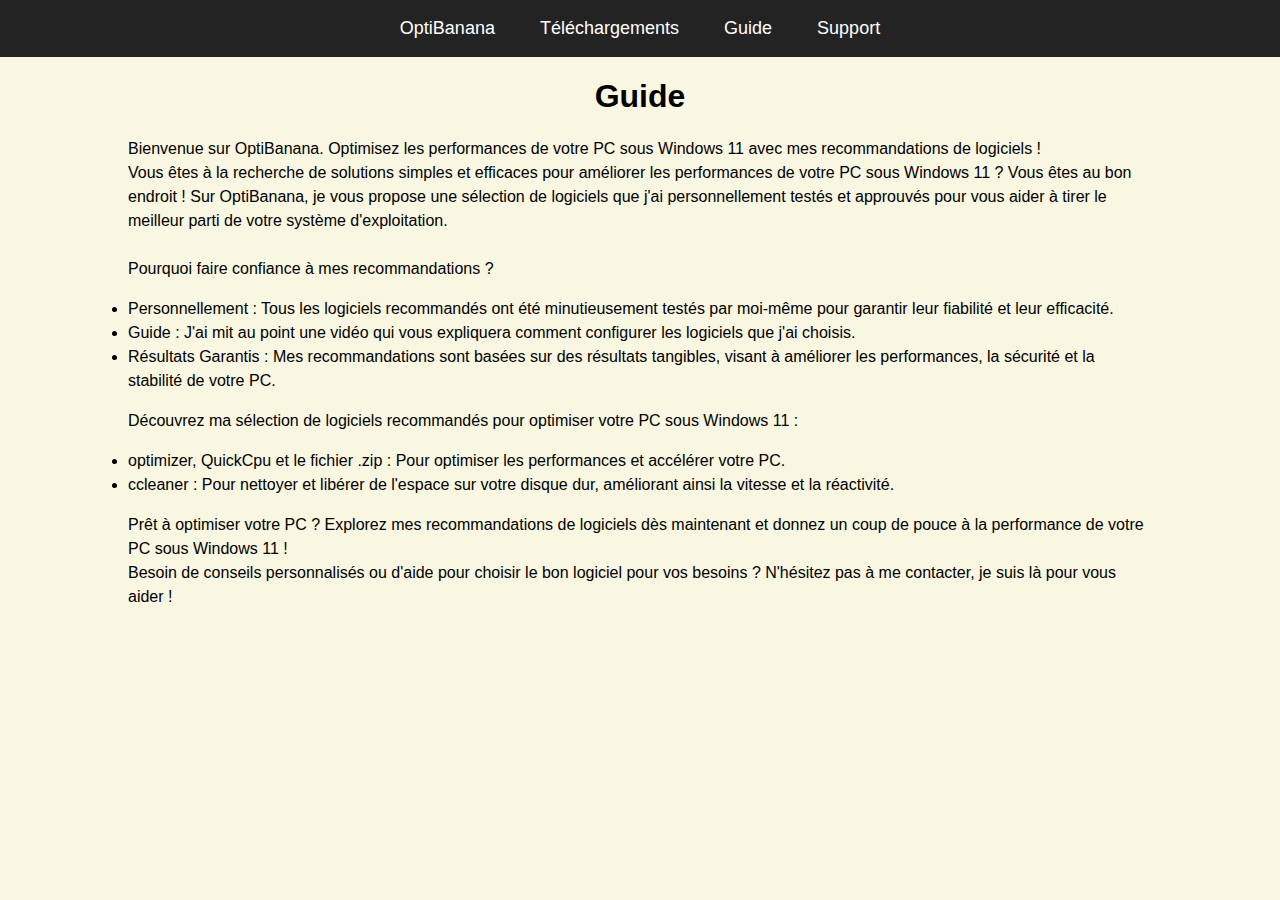
==== guide.html @ 4853fd77 "init" ====
<!DOCTYPE html>
<html lang="fr">
<head>
    <meta name="viewport" content="width=device-width, initial-scale=1.0">
    <meta charset="UTF-8">
    <title>OptiBanana</title>
    <link rel="stylesheet" href="style.css">
    <link rel="icon" href="banana.ico" type="image/x-icon">
    <link href='https://fonts.googleapis.com/css?family=Raleway' rel='stylesheet'>
    <script src="script.js"></script>
</head>
<body>
<!-- Mineur: indenter correctement le code HTML //-->
<div class="menu">
    <div class="burger-menu" onclick="toggleMenu()">
        <div class="bar"></div>
        <div class="bar"></div>
        <div class="bar"></div>
    </div>
    <a id="menu_home" href="index.html">OptiBanana</a>
    <a id="menu_downloads" href="downloads.html">Téléchargements</a>
    <a id="menu_guide" href="guide.html">Guide</a>
    <a id="menu_support" href="Support.html">Support</a>
</div>
<h1>Guide</h1> <!-- Ajouter une classe n'a de sens que si d'autre balises <h1> ont une présentation différente //-->
<p class="p">Bienvenue sur OptiBanana. Optimisez les performances de votre PC sous Windows 11 avec mes recommandations de logiciels !<br>
Vous êtes à la recherche de solutions simples et efficaces pour améliorer les performances de votre PC sous Windows 11 ? Vous êtes au bon endroit ! Sur OptiBanana, je vous propose une sélection de logiciels que j'ai personnellement testés et approuvés pour vous aider à tirer le meilleur parti de votre système d'exploitation.<br><br>
Pourquoi faire confiance à mes recommandations ?</p>
<ul> <!-- Définir une classe CSS plutôt que du code CSS dans l'attribut style //-->
    <li> Personnellement : Tous les logiciels recommandés ont été minutieusement testés par moi-même pour garantir leur fiabilité et leur efficacité.</li>
    <li>Guide : J'ai mit au point une vidéo qui vous expliquera comment configurer les logiciels que j'ai choisis.</li>
    <li>Résultats Garantis : Mes recommandations sont basées sur des résultats tangibles, visant à améliorer les performances, la sécurité et la stabilité de votre PC.</li>
</ul>
<p class="p">Découvrez ma sélection de logiciels recommandés pour optimiser votre PC sous Windows 11 :</p>
<ul class="ul" style="line-height: 1.5; margin-bottom: 10px;">
    <li>optimizer, QuickCpu et le fichier .zip : Pour optimiser les performances et accélérer votre PC.</li>
    <li>ccleaner : Pour nettoyer et libérer de l'espace sur votre disque dur, améliorant ainsi la vitesse et la réactivité.</li>
</ul>
<p class="p" style="line-height: 1.5; margin-bottom: 10px;">Prêt à optimiser votre PC ? Explorez mes recommandations de logiciels dès maintenant et donnez un coup de pouce à la performance de votre PC sous Windows 11 !<br>
Besoin de conseils personnalisés ou d'aide pour choisir le bon logiciel pour vos besoins ? N'hésitez pas à me contacter, je suis là pour vous aider !</p>
</body>
</html>
---- style.css ----
@font-face {
    font-family: 'Raleway';
    src: url('https://fonts.googleapis.com/css2?family=Raleway:wght@400;700&display=swap');
    /* Vous pouvez également télécharger la police et spécifier le chemin local si nécessaire */
    /* src: url('chemin/local/vers/raleway.woff2') format('woff2'),
         url('chemin/local/vers/raleway.woff') format('woff'); */
    font-weight: 400; /* Poids normal */
    font-style: normal; /* Style normal */
}

@font-face {
    font-family: 'Raleway';
    src: url('https://fonts.googleapis.com/css2?family=Raleway:wght@700&display=swap');
    /* src: url('chemin/local/vers/raleway-bold.woff2') format('woff2'),
         url('chemin/local/vers/raleway-bold.woff') format('woff'); */
    font-weight: 700; /* Gras */
    font-style: normal; /* Style normal */
}

/* Vos autres styles CSS ici */

p {
    line-height: 1.5;
    margin-bottom: 10px; /* Correction de la syntaxe. Utiliser l'unité rem ou em pour conserver le ratio d'espacement lorsque l'internaute utilise la fonctionnalité de zoom du navigateur. */
    padding-left: 10%;
    padding-right: 10%;
}

ul {
    padding-left: 10%;
    padding-right: 10%;
    line-height: 1.5;
    margin-bottom: 10px;
}

body {
    /* Autres styles pour le body */
    margin: 0;
    padding: 0;
    font-family: 'Raleway', sans-serif; /* Utilisation de @font-face */
    background: rgb(249, 247, 226);
}

.download {
    display: inline-block;
    padding: 10px 20px;
    background-color: #007bff;
    color: #fff;
    text-decoration: none;
    border-radius: 5px;
    transition: background-color 0.3s;
    margin-left: 10%;
}

.download:hover {
    background-color: #0056b3;
}

.Downloads {
    display: inline-block;
    padding: 10px 20px;
    background-color: #007bff;
    color: #fff;
    text-decoration: none;
    border-radius: 5px;
    transition: background-color 0.3s;
    margin-left: 10%;
    
}

/* Uniformiser le nom des classes CSS (kebab-case par exemple) */
.Downloads:hover {
    background-color: #0056b3;
}

/* Renommer la classe CSS pour correspondre à son utilisation et non ce qu'elle contient (par exemple: .sous-titre ou .) */
.h3centre {
    text-align: center;
}

.videocentre {
    margin-left: 10%;
}

/* Définir une classe CSS spécifique pour la police et la taille des caractères, pour éviter de la définir plusieurs fois ? */
.menu {
    background-color: rgb(35, 35, 35);
    text-decoration: none;
    text-align: center;
    font-size: 18px;
    font-family: 'Raleway', sans-serif; /* Utilisation de @font-face */
    padding-top: 18px;
    padding-bottom: 18px;
}

#menu_home {
    text-decoration: none;
    color: white;
    font-family: 'Raleway', sans-serif; /* Utilisation de @font-face */
    padding: 10px;
    margin-right: 10px;
    margin-left: 10px;
}

#menu_downloads {
    text-decoration: none;
    color: white;
    font-family: 'Raleway', sans-serif; /* Utilisation de @font-face */
    padding: 10px;
    margin-right: 10px;
    margin-left: 10px;
}

#menu_guide {
    text-decoration: none;
    color: white;
    font-family: 'Raleway', sans-serif; /* Utilisation de @font-face */
    padding: 10px;
    margin-right: 10px;
    margin-left: 10px;
}

#menu_support {
    text-decoration: none;
    color: white;
    font-family: 'Raleway', sans-serif; /* Utilisation de @font-face */
    padding: 10px;
    margin-left: 10px;
    margin-right: 10px;
}

h1 {
    text-align: center;
}

.burger-menu {
    display: none; /* Masquer par défaut */
    cursor: pointer;
    /* Ajoutez d'autres styles selon vos besoins */
}

.bar {
    width: 25px;
    height: 3px;
    background-color: #dedede;
    margin: 5px 0;
    margin-left: 10px;
}

@media screen and (max-width: 768px) {
    .menu {
        position: relative;
    }

    .burger-menu {
        display: block;
    }

    .menu a {
        display: none;
    }

    .menu.active a {
        display: block;
        margin-bottom: 10px; /* Espacement entre les liens */
    }
}
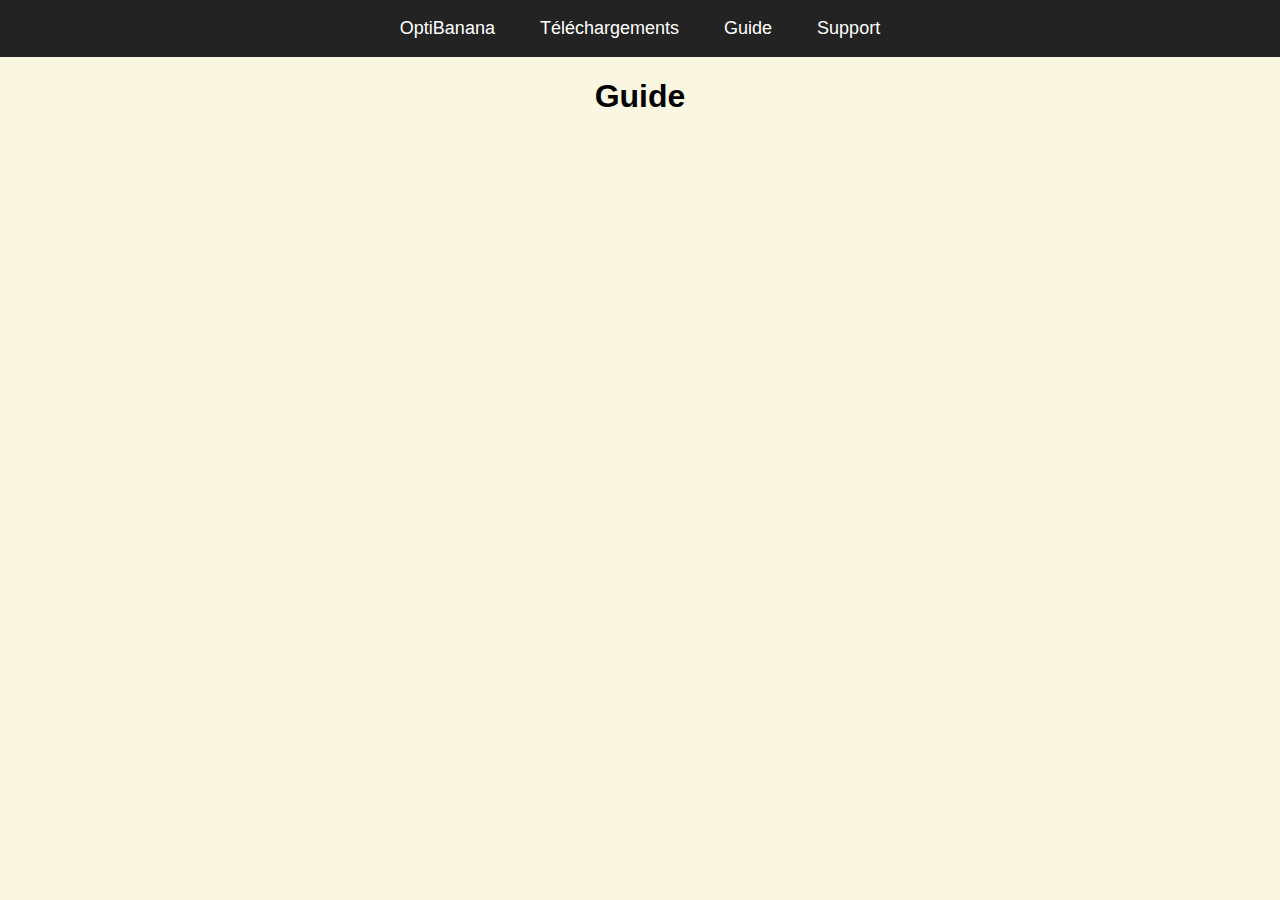
==== commit 687d6c80: "Update guide.html" ====
--- a/guide.html
+++ b/guide.html
@@ -23,20 +23,6 @@
     <a id="menu_support" href="Support.html">Support</a>
 </div>
 <h1>Guide</h1> <!-- Ajouter une classe n'a de sens que si d'autre balises <h1> ont une présentation différente //-->
-<p class="p">Bienvenue sur OptiBanana. Optimisez les performances de votre PC sous Windows 11 avec mes recommandations de logiciels !<br>
-Vous êtes à la recherche de solutions simples et efficaces pour améliorer les performances de votre PC sous Windows 11 ? Vous êtes au bon endroit ! Sur OptiBanana, je vous propose une sélection de logiciels que j'ai personnellement testés et approuvés pour vous aider à tirer le meilleur parti de votre système d'exploitation.<br><br>
-Pourquoi faire confiance à mes recommandations ?</p>
-<ul> <!-- Définir une classe CSS plutôt que du code CSS dans l'attribut style //-->
-    <li> Personnellement : Tous les logiciels recommandés ont été minutieusement testés par moi-même pour garantir leur fiabilité et leur efficacité.</li>
-    <li>Guide : J'ai mit au point une vidéo qui vous expliquera comment configurer les logiciels que j'ai choisis.</li>
-    <li>Résultats Garantis : Mes recommandations sont basées sur des résultats tangibles, visant à améliorer les performances, la sécurité et la stabilité de votre PC.</li>
-</ul>
-<p class="p">Découvrez ma sélection de logiciels recommandés pour optimiser votre PC sous Windows 11 :</p>
-<ul class="ul" style="line-height: 1.5; margin-bottom: 10px;">
-    <li>optimizer, QuickCpu et le fichier .zip : Pour optimiser les performances et accélérer votre PC.</li>
-    <li>ccleaner : Pour nettoyer et libérer de l'espace sur votre disque dur, améliorant ainsi la vitesse et la réactivité.</li>
-</ul>
-<p class="p" style="line-height: 1.5; margin-bottom: 10px;">Prêt à optimiser votre PC ? Explorez mes recommandations de logiciels dès maintenant et donnez un coup de pouce à la performance de votre PC sous Windows 11 !<br>
-Besoin de conseils personnalisés ou d'aide pour choisir le bon logiciel pour vos besoins ? N'hésitez pas à me contacter, je suis là pour vous aider !</p>
+    <p></p>
 </body>
 </html>
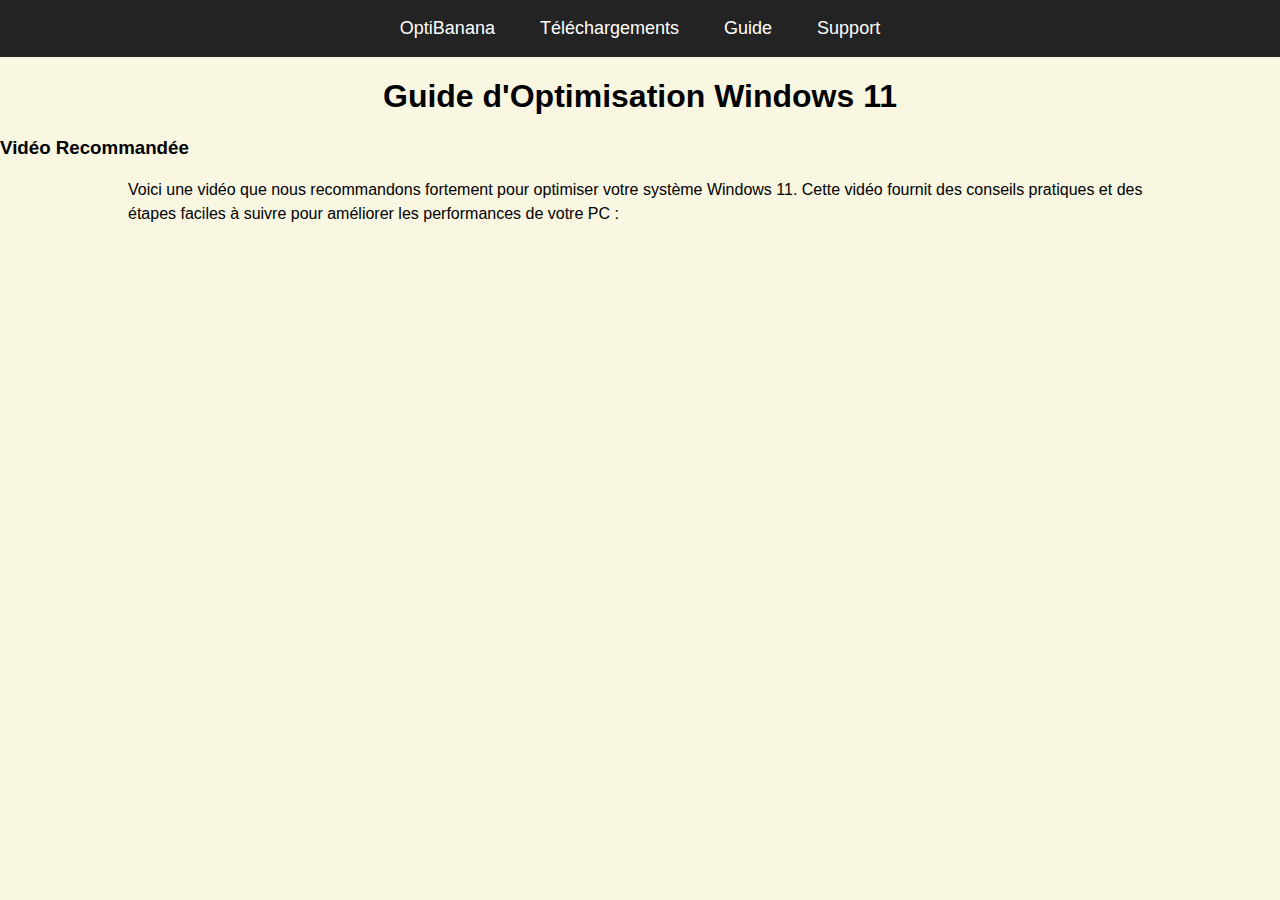
==== commit 1f809e55: "Update guide.html" ====
--- a/guide.html
+++ b/guide.html
@@ -22,7 +22,9 @@
     <a id="menu_guide" href="guide.html">Guide</a>
     <a id="menu_support" href="Support.html">Support</a>
 </div>
-<h1>Guide</h1> <!-- Ajouter une classe n'a de sens que si d'autre balises <h1> ont une présentation différente //-->
-    <p></p>
+<h1>Guide d'Optimisation Windows 11</h1> <!-- Ajouter une classe n'a de sens que si d'autre balises <h1> ont une présentation différente //-->
+    <h3>Vidéo Recommandée</h3>
+    <p>Voici une vidéo que nous recommandons fortement pour optimiser votre système Windows 11. Cette vidéo fournit des conseils pratiques et des étapes faciles à suivre pour améliorer les performances de votre PC :</p>
+     <iframe width="560" height="315" src="https://www.youtube.com/embed/pcytYp3cAjs?start=14" frameborder="0" allow="accelerometer; autoplay; clipboard-write; encrypted-media; gyroscope; picture-in-picture" allowfullscreen></iframe>
 </body>
 </html>
